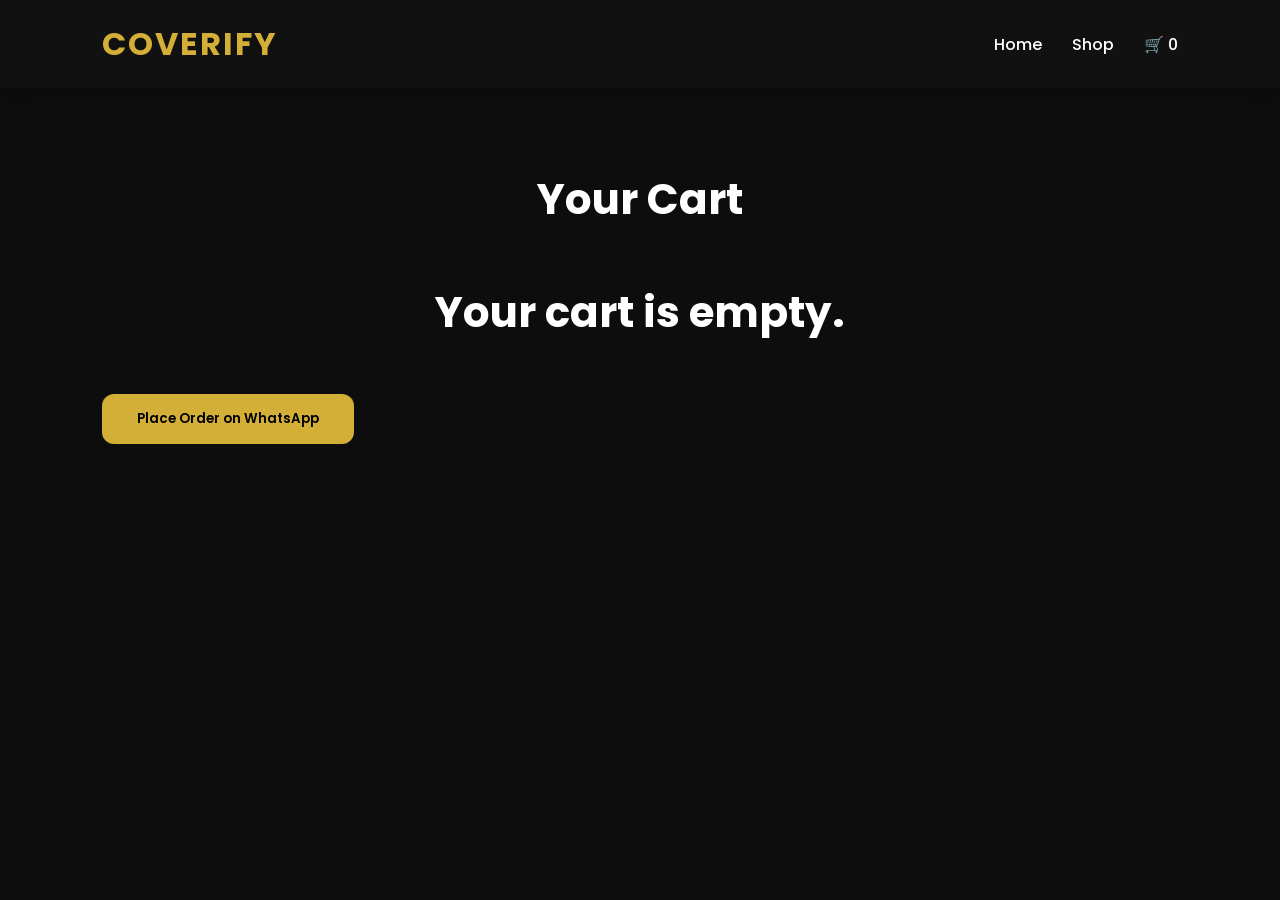
==== cart.html @ b0727b63 "First version of COVERIFY" ====
<!DOCTYPE html>
<html lang="en">

<head>

<meta charset="UTF-8">
<meta name="viewport" content="width=device-width, initial-scale=1.0">

<title>Cart | COVERIFY</title>

<link rel="stylesheet" href="style.css">

<link href="https://fonts.googleapis.com/css2?family=Poppins:wght@300;400;500;600;700&display=swap" rel="stylesheet">

</head>

<body>

<header class="navbar">

<div class="logo">COVERIFY</div>

<nav>

<a href="index.html">Home</a>

<a href="shop.html">Shop</a>

<a href="cart.html">
🛒 <span id="cart-count">0</span>
</a>

</nav>

</header>

<section class="featured">

<h2>Your Cart</h2>

<div id="cart-items"></div>

<h2 id="total"></h2>

<button class="btn" id="checkoutBtn">

Place Order on WhatsApp

</button>

<script>

document.getElementById("checkoutBtn").onclick=function(){

let cart=JSON.parse(localStorage.getItem("cart"))||[];

if(cart.length===0){

alert("Your cart is empty.");

return;

}

let total=0;

let message="Hello COVERIFY!%0A%0AI'd like to order:%0A%0A";

cart.forEach(item=>{

message+=`${item.name}%0A`;

message+=`Model: ${item.model}%0A`;

message+=`Quantity: ${item.quantity}%0A`;

message+=`Price: ${item.price*item.quantity} QAR%0A%0A`;

total+=item.price*item.quantity;

});

message+="Total: "+total+" QAR";

window.open("https://wa.me/97430122006?text="+message);

}

</script>

</section>

<script src="products.js"></script>
<script src="cart.js"></script>
<script src="script.js"></script>

</body>

</html>
---- style.css ----
/* ===========================
   COVERIFY V2
=========================== */

*{
    margin:0;
    padding:0;
    box-sizing:border-box;
    font-family:'Poppins',sans-serif;
}

html{
    scroll-behavior:smooth;
}

body{
    background:#0d0d0d;
    color:white;
}

img{
    max-width:100%;
    display:block;
}

a{
    text-decoration:none;
}

.container{
    width:90%;
    max-width:1300px;
    margin:auto;
}

/* ===========================
NAVBAR
=========================== */

.navbar{

    display:flex;
    justify-content:space-between;
    align-items:center;

    padding:20px 8%;

    background:#111;

    position:sticky;
    top:0;
    z-index:1000;

    box-shadow:0 5px 20px rgba(0,0,0,.3);

}

.logo{

    font-size:32px;
    font-weight:700;
    color:#D4AF37;
    letter-spacing:2px;

}

nav{

    display:flex;
    align-items:center;
    gap:30px;

}

nav a{

    color:white;
    transition:.3s;
    font-weight:500;

}

nav a:hover{

    color:#D4AF37;

}

/* ===========================
HERO
=========================== */

.hero{

    height:90vh;

    display:flex;

    justify-content:center;

    align-items:center;

    text-align:center;

    padding:20px;

}

.hero h1{

    font-size:64px;

    margin-bottom:20px;

}

.hero p{

    color:#cccccc;

    font-size:22px;

    max-width:700px;

    margin:auto;

    margin-bottom:40px;

}

/* ===========================
BUTTONS
=========================== */

.btn,
.card-btn{

    display:inline-block;

    background:#D4AF37;

    color:black;

    padding:15px 35px;

    border-radius:12px;

    font-weight:600;

    transition:.3s;

    border:none;

    cursor:pointer;

}

.btn:hover,
.card-btn:hover{

    transform:translateY(-3px);

    background:white;

}

/* ===========================
SECTION
=========================== */

.featured{

    padding:80px 8%;

}

.featured h2{

    text-align:center;

    font-size:42px;

    margin-bottom:50px;

}
/* ===========================
PRODUCT GRID
=========================== */

.products{

    display:grid;

    grid-template-columns:repeat(auto-fit,minmax(300px,1fr));

    gap:35px;

}

.card{

    background:#181818;

    border-radius:20px;

    overflow:hidden;

    transition:.35s;

    border:1px solid rgba(255,255,255,.08);

}

.card:hover{

    transform:translateY(-10px);

    box-shadow:0 20px 40px rgba(212,175,55,.2);

}

.card img{

    width:100%;

    height:330px;

    object-fit:cover;

}

.card h3{

    margin:20px;

    font-size:24px;

}

.card p{

    margin:0 20px 20px;

    color:#D4AF37;

    font-size:24px;

    font-weight:700;

}

.card-btn{

    width:calc(100% - 40px);

    margin:10px 20px 20px;

    text-align:center;

}

/* ===========================
FOOTER
=========================== */

footer{

    background:#111;

    padding:50px;

    text-align:center;

    margin-top:80px;

}

footer h3{

    color:#D4AF37;

    font-size:30px;

    margin-bottom:10px;

}

footer p{

    color:#999;

}

/* ===========================
SCROLLBAR
=========================== */

::-webkit-scrollbar{

    width:10px;

}

::-webkit-scrollbar-thumb{

    background:#D4AF37;

    border-radius:20px;

}

::-webkit-scrollbar-track{

    background:#111;

}
/* HERO CONTENT */

.hero{
    min-height:85vh;
    display:flex;
    justify-content:center;
    align-items:center;
    text-align:center;
    padding:40px 20px;
}

.hero-content{
    max-width:800px;
}

.hero-content h1{
    font-size:70px;
    margin-bottom:20px;
    line-height:1.1;
}

.hero-content p{
    font-size:22px;
    color:#bbb;
    margin-bottom:35px;
}

@media(max-width:768px){

.hero-content h1{
    font-size:42px;
}

.hero-content p{
    font-size:18px;
}

}
/* SHOP TOOLS */

.shop-tools{

margin-bottom:50px;

display:flex;

justify-content:space-between;

align-items:center;

flex-wrap:wrap;

gap:20px;

}

#search{

width:350px;

max-width:100%;

padding:15px 20px;

border:none;

border-radius:15px;

background:#1a1a1a;

color:white;

font-size:16px;

}

.filters{

display:flex;

gap:15px;

flex-wrap:wrap;

}

.filter-btn{

padding:12px 25px;

border:none;

border-radius:30px;

cursor:pointer;

background:#222;

color:white;

transition:.3s;

}

.filter-btn:hover,

.filter-btn.active{

background:#D4AF37;

color:black;

}
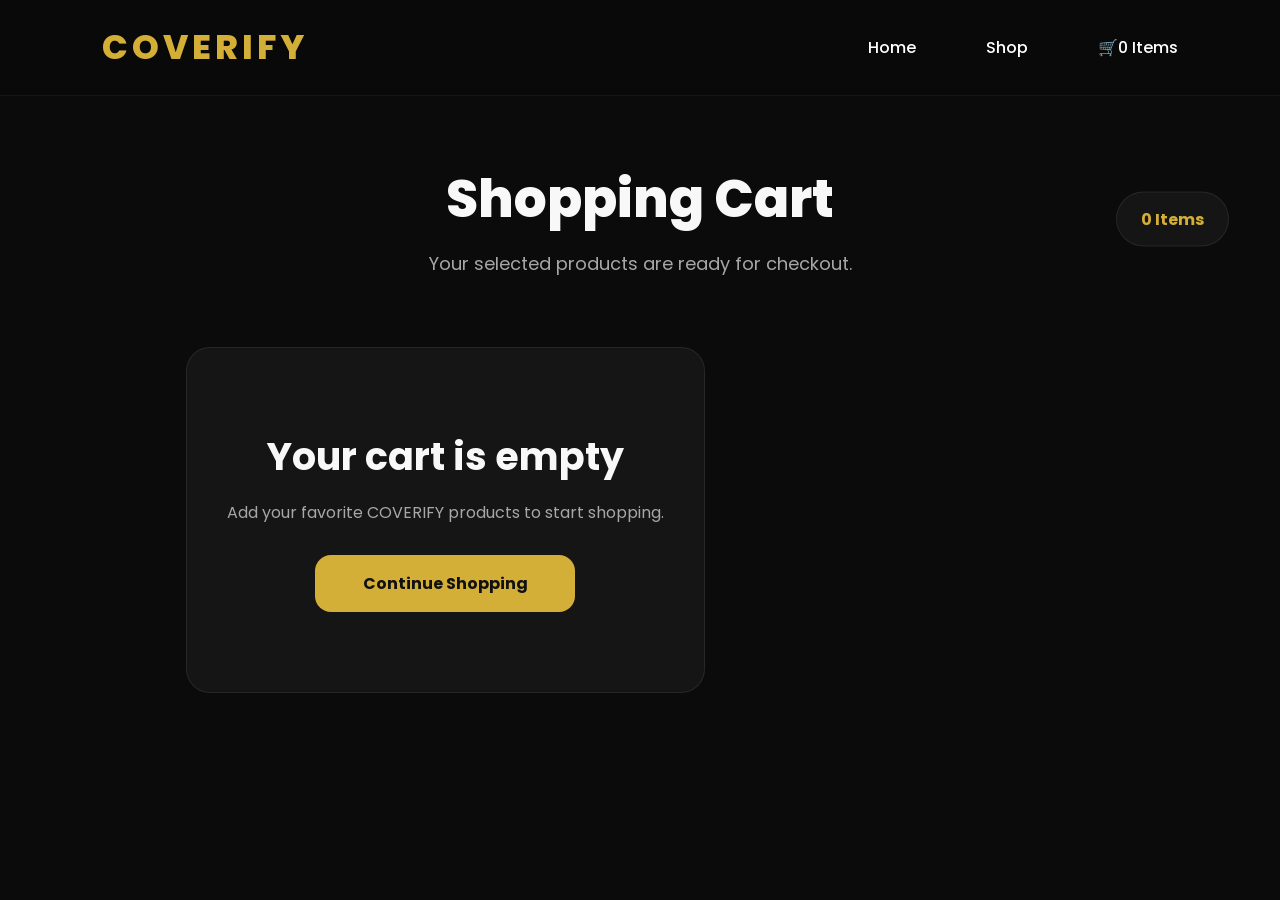
==== commit 3f511d5d: "Update COVERIFY website" ====
--- a/cart.html
+++ b/cart.html
@@ -3,14 +3,15 @@
 
 <head>
 
-<meta charset="UTF-8">
-<meta name="viewport" content="width=device-width, initial-scale=1.0">
+    <meta charset="UTF-8">
+    <meta name="viewport" content="width=device-width, initial-scale=1.0">
 
-<title>Cart | COVERIFY</title>
+    <title>Cart | COVERIFY</title>
 
-<link rel="stylesheet" href="style.css">
+    <link rel="stylesheet" href="css/common.css">
+    <link rel="stylesheet" href="css/cart.css">
 
-<link href="https://fonts.googleapis.com/css2?family=Poppins:wght@300;400;500;600;700&display=swap" rel="stylesheet">
+    <link href="https://fonts.googleapis.com/css2?family=Poppins:wght@300;400;500;600;700&display=swap" rel="stylesheet">
 
 </head>
 
@@ -18,81 +19,107 @@
 
 <header class="navbar">
 
-<div class="logo">COVERIFY</div>
+    <div class="logo">COVERIFY</div>
 
-<nav>
+    <nav>
 
-<a href="index.html">Home</a>
+        <a href="index.html">Home</a>
 
-<a href="shop.html">Shop</a>
+        <a href="shop.html">Shop</a>
 
-<a href="cart.html">
-🛒 <span id="cart-count">0</span>
-</a>
+        <a href="cart.html">
+            🛒<span id="cart-count">0 Items</span>
+        </a>
 
-</nav>
+    </nav>
 
 </header>
 
-<section class="featured">
+<section class="cart-page">
 
-<h2>Your Cart</h2>
+    <div class="container">
 
-<div id="cart-items"></div>
+        <div class="cart-header">
 
-<h2 id="total"></h2>
+            <div class="cart-title">
 
-<button class="btn" id="checkoutBtn">
+                <h1>Shopping Cart</h1>
 
-Place Order on WhatsApp
+                <p>Your selected products are ready for checkout.</p>
 
-</button>
+            </div>
 
-<script>
+            <div class="cart-counter">
 
-document.getElementById("checkoutBtn").onclick=function(){
+                <span id="cart-count-large">0 Items</span>
 
-let cart=JSON.parse(localStorage.getItem("cart"))||[];
+            </div>
 
-if(cart.length===0){
+        </div>
 
-alert("Your cart is empty.");
+        <div class="cart-layout">
 
-return;
+            <!-- LEFT -->
 
-}
+            <div class="cart-products">
 
-let total=0;
+                <div id="cart-items"></div>
 
-let message="Hello COVERIFY!%0A%0AI'd like to order:%0A%0A";
+            </div>
 
-cart.forEach(item=>{
+            <!-- RIGHT -->
 
-message+=`${item.name}%0A`;
+            <aside class="cart-summary">
 
-message+=`Model: ${item.model}%0A`;
+                <h2>Order Summary</h2>
 
-message+=`Quantity: ${item.quantity}%0A`;
+                <div class="summary-row">
 
-message+=`Price: ${item.price*item.quantity} QAR%0A%0A`;
+                    <span>Subtotal</span>
 
-total+=item.price*item.quantity;
+                    <span id="subtotal">0 QAR</span>
 
-});
+                </div>
 
-message+="Total: "+total+" QAR";
+                <div class="summary-row">
 
-window.open("https://wa.me/97430122006?text="+message);
+                    <span>Delivery</span>
 
-}
+                    <span id="delivery">10 QAR</span>
 
-</script>
+                </div>
+
+                <div class="summary-row total">
+
+                    <span>Total</span>
+
+                    <span id="total">0 QAR</span>
+
+                </div>
+
+                <button class="checkout-btn" id="checkout-btn">
+
+                    Place Order on WhatsApp
+
+                </button>
+
+                <div class="secure-note">
+
+                    ✓ Fast delivery across Qatar
+
+                </div>
+
+            </aside>
+
+        </div>
+
+    </div>
 
 </section>
 
-<script src="products.js"></script>
-<script src="cart.js"></script>
-<script src="script.js"></script>
+<script src="js/products.js"></script>
+<script src="js/cart.js"></script>
+<script src="js/animations.js"></script>
 
 </body>
 
--- a/css/common.css
+++ b/css/common.css
@@ -0,0 +1,287 @@
+/* ==========================================
+   COVERIFY V3 - COMMON STYLES
+========================================== */
+
+:root{
+
+    --bg:#0B0B0B;
+    --surface:#151515;
+    --surface2:#1C1C1C;
+
+    --gold:#D4AF37;
+    --gold-light:#F1D67A;
+
+    --white:#F8F8F8;
+    --gray:#A7A7A7;
+
+    --radius:24px;
+
+    --transition:.35s ease;
+
+    --shadow:
+        0 20px 50px rgba(0,0,0,.35);
+
+}
+
+*{
+    margin:0;
+    padding:0;
+    box-sizing:border-box;
+}
+
+html{
+    scroll-behavior:smooth;
+}
+
+body{
+
+    background:var(--bg);
+
+    color:var(--white);
+
+    font-family:'Poppins',sans-serif;
+
+    overflow-x:hidden;
+
+}
+
+img{
+
+    width:100%;
+
+    display:block;
+
+}
+
+a{
+
+    text-decoration:none;
+
+    color:inherit;
+
+}
+
+section{
+
+    padding:120px 8%;
+
+}
+
+.container{
+
+    width:min(1300px,92%);
+
+    margin:auto;
+
+}
+.navbar{
+
+    position:fixed;
+
+    top:0;
+
+    left:0;
+
+    width:100%;
+
+    z-index:1000;
+
+    display:flex;
+
+    justify-content:space-between;
+
+    align-items:center;
+
+    padding:22px 8%;
+
+    background:rgba(10,10,10,.75);
+
+    backdrop-filter:blur(14px);
+
+    border-bottom:1px solid rgba(255,255,255,.05);
+
+}
+
+.logo{
+
+    font-size:34px;
+
+    font-weight:800;
+
+    letter-spacing:4px;
+
+    color:var(--gold);
+
+}
+
+nav{
+
+    display:flex;
+
+    gap:35px;
+
+}
+
+nav a{
+
+    position:relative;
+
+    margin-left:35px;
+
+    color:white;
+
+    text-decoration:none;
+
+    font-weight:500;
+
+    transition:.3s;
+
+}
+
+nav a::after{
+
+    content:"";
+
+    position:absolute;
+
+    left:0;
+
+    bottom:-8px;
+
+    width:0;
+
+    height:2px;
+
+    background:var(--gold);
+
+    transition:.3s;
+
+}
+
+nav a:hover{
+
+    color:var(--gold);
+
+}
+
+nav a:hover::after{
+
+    width:100%;
+
+}
+.btn{
+
+    display:inline-flex;
+
+    align-items:center;
+
+    justify-content:center;
+
+    gap:10px;
+
+    padding:16px 34px;
+
+    border:none;
+
+    border-radius:16px;
+
+    background:var(--gold);
+
+    color:#111;
+
+    font-weight:700;
+
+    font-size:16px;
+
+    cursor:pointer;
+
+    transition:all .35s ease;
+
+}
+
+.btn:hover{
+
+    transform:translateY(-4px);
+
+    box-shadow:0 15px 35px rgba(212,175,55,.35);
+
+}
+
+.btn:active{
+
+    transform:translateY(-1px);
+
+}
+footer{
+
+    padding:80px 8%;
+
+    border-top:1px solid rgba(255,255,255,.08);
+
+    text-align:center;
+
+}
+
+footer h2{
+
+    color:var(--gold);
+
+    letter-spacing:4px;
+
+    margin-bottom:15px;
+
+}
+
+footer p{
+
+    color:var(--gray);
+
+    margin-top:10px;
+
+}
+/* ==========================================
+   PAGE ANIMATIONS
+========================================== */
+
+body{
+
+    animation:fadePage .6s ease;
+
+}
+
+@keyframes fadePage{
+
+    from{
+
+        opacity:0;
+
+        transform:translateY(10px);
+
+    }
+
+    to{
+
+        opacity:1;
+
+        transform:translateY(0);
+
+    }
+
+}
+.reveal{
+
+    opacity:0;
+
+    transform:translateY(50px);
+
+    transition:all .8s ease;
+
+}
+
+.reveal.active{
+
+    opacity:1;
+
+    transform:translateY(0);
+
+}
--- a/css/cart.css
+++ b/css/cart.css
@@ -0,0 +1,503 @@
+/* ==========================================
+   COVERIFY CART
+========================================== */
+
+.cart-page{
+    padding:160px 0 100px;
+}
+
+/* ==========================================
+   Header
+========================================== */
+
+.cart-header{
+    position:relative;
+    text-align:center;
+    margin-bottom:70px;
+}
+
+.cart-title h1{
+    font-size:52px;
+    font-weight:800;
+    color:var(--white);
+    margin-bottom:12px;
+}
+
+.cart-title p{
+    color:var(--gray);
+    font-size:18px;
+}
+
+.cart-counter{
+    position:absolute;
+    right:0;
+    top:50%;
+    transform:translateY(-50%);
+
+    background:var(--surface);
+
+    border:1px solid rgba(255,255,255,.08);
+
+    border-radius:999px;
+
+    padding:14px 24px;
+
+    color:var(--gold);
+
+    font-weight:700;
+}
+
+/* ==========================================
+   Layout
+========================================== */
+
+.cart-layout{
+
+    display:grid;
+
+    grid-template-columns:minmax(720px,1fr) 360px;
+
+    gap:30px;
+
+    align-items:start;
+
+}
+
+.cart-products{
+
+    display:flex;
+
+    justify-content:center;
+
+}
+
+/* ==========================================
+   Cart Item
+========================================== */
+
+.cart-item{
+
+    display:flex;
+
+    align-items:center;
+
+    gap:28px;
+
+    width:100%;
+
+    max-width:780px;
+
+    padding:24px;
+
+    margin-bottom:24px;
+
+    background:var(--surface);
+
+    border:1px solid rgba(255,255,255,.08);
+
+    border-radius:24px;
+
+    transition:.35s ease;
+
+}
+
+.cart-item:hover{
+
+    transform:translateY(-5px);
+
+    border-color:var(--gold);
+
+    box-shadow:0 20px 50px rgba(0,0,0,.35);
+
+}
+
+.cart-item img{
+
+    width:145px;
+
+    height:145px;
+
+    object-fit:contain;
+
+    background:#fff;
+
+    border-radius:18px;
+
+    padding:12px;
+
+    flex-shrink:0;
+
+}
+
+.cart-info{
+
+    flex:1;
+
+    display:flex;
+
+    justify-content:space-between;
+
+    align-items:center;
+
+    gap:30px;
+
+}
+
+.cart-details{
+
+    flex:1;
+
+}
+
+.cart-details h3{
+
+    font-size:28px;
+
+    color:var(--white);
+
+    margin-bottom:10px;
+
+}
+
+.cart-details p{
+
+    color:var(--gray);
+
+    margin:8px 0;
+
+    font-size:16px;
+
+}
+
+/* ==========================================
+   Quantity
+========================================== */
+
+.cart-actions{
+
+    display:flex;
+
+    flex-direction:column;
+
+    align-items:flex-end;
+
+    gap:18px;
+
+}
+
+.quantity{
+
+    display:flex;
+
+    align-items:center;
+
+    gap:14px;
+
+}
+
+.quantity button{
+
+    width:42px;
+
+    height:42px;
+
+    border:none;
+
+    border-radius:50%;
+
+    background:#242424;
+
+    color:#fff;
+
+    font-size:20px;
+
+    font-weight:700;
+
+    cursor:pointer;
+
+    transition:.3s;
+
+}
+
+.quantity button:hover{
+
+    background:var(--gold);
+
+    color:#111;
+
+}
+
+.quantity span{
+
+    min-width:28px;
+
+    text-align:center;
+
+    color:#fff;
+
+    font-size:18px;
+
+    font-weight:700;
+
+}
+
+.remove-btn{
+
+    background:none;
+
+    border:none;
+
+    color:#ff6666;
+
+    cursor:pointer;
+
+    font-size:15px;
+
+    transition:.3s;
+
+}
+
+.remove-btn:hover{
+
+    color:#ff2f2f;
+
+}
+/* ==========================================
+   Order Summary
+========================================== */
+
+.cart-summary{
+
+    background:var(--surface);
+
+    border:1px solid rgba(255,255,255,.08);
+
+    border-radius:24px;
+
+    padding:30px;
+
+    position:sticky;
+
+    top:120px;
+
+    width:360px;
+
+}
+
+.cart-summary h2{
+
+    font-size:28px;
+
+    color:var(--white);
+
+    margin-bottom:25px;
+
+}
+
+.summary-row{
+
+    display:flex;
+
+    justify-content:space-between;
+
+    align-items:center;
+
+    margin:18px 0;
+
+    color:var(--white);
+
+    font-size:17px;
+
+}
+
+.summary-row.total{
+
+    margin-top:25px;
+
+    padding-top:25px;
+
+    border-top:1px solid rgba(255,255,255,.08);
+
+    font-size:28px;
+
+    font-weight:700;
+
+}
+
+.checkout-btn{
+
+    width:100%;
+
+    height:58px;
+
+    margin-top:30px;
+
+    border:none;
+
+    border-radius:999px;
+
+    background:linear-gradient(
+        135deg,
+        var(--gold),
+        var(--gold-light)
+    );
+
+    color:#111;
+
+    font-size:18px;
+
+    font-weight:700;
+
+    cursor:pointer;
+
+    transition:.35s ease;
+
+}
+
+.checkout-btn:hover{
+
+    transform:translateY(-3px);
+
+    box-shadow:0 18px 35px rgba(212,175,55,.35);
+
+}
+
+.secure-note{
+
+    margin-top:18px;
+
+    text-align:center;
+
+    color:var(--gray);
+
+    font-size:15px;
+
+}
+
+/* ==========================================
+   Empty Cart
+========================================== */
+
+.empty-cart{
+
+    width:100%;
+
+    background:var(--surface);
+
+    border:1px solid rgba(255,255,255,.08);
+
+    border-radius:24px;
+
+    padding:80px 40px;
+
+    text-align:center;
+
+}
+
+.empty-cart h2{
+
+    font-size:38px;
+
+    color:var(--white);
+
+    margin-bottom:15px;
+
+}
+
+.empty-cart p{
+
+    color:var(--gray);
+
+    margin-bottom:30px;
+
+}
+
+.empty-cart .btn{
+
+    width:260px;
+
+    margin:auto;
+
+}
+
+/* ==========================================
+   Responsive
+========================================== */
+
+@media (max-width:1100px){
+
+    .cart-layout{
+
+        grid-template-columns:1fr;
+
+    }
+
+    .cart-summary{
+
+        position:static;
+
+        width:100%;
+
+    }
+
+}
+
+@media (max-width:768px){
+
+    .cart-header{
+
+        margin-bottom:50px;
+
+    }
+
+    .cart-counter{
+
+        position:static;
+
+        transform:none;
+
+        margin-top:20px;
+
+        display:inline-block;
+
+    }
+
+    .cart-title h1{
+
+        font-size:40px;
+
+    }
+
+    .cart-item{
+
+        flex-direction:column;
+
+        text-align:center;
+
+    }
+
+    .cart-item img{
+
+        width:180px;
+
+        height:180px;
+
+    }
+
+    .cart-info{
+
+        flex-direction:column;
+
+        align-items:center;
+
+        gap:20px;
+
+    }
+
+    .cart-actions{
+
+        align-items:center;
+
+    }
+
+}
